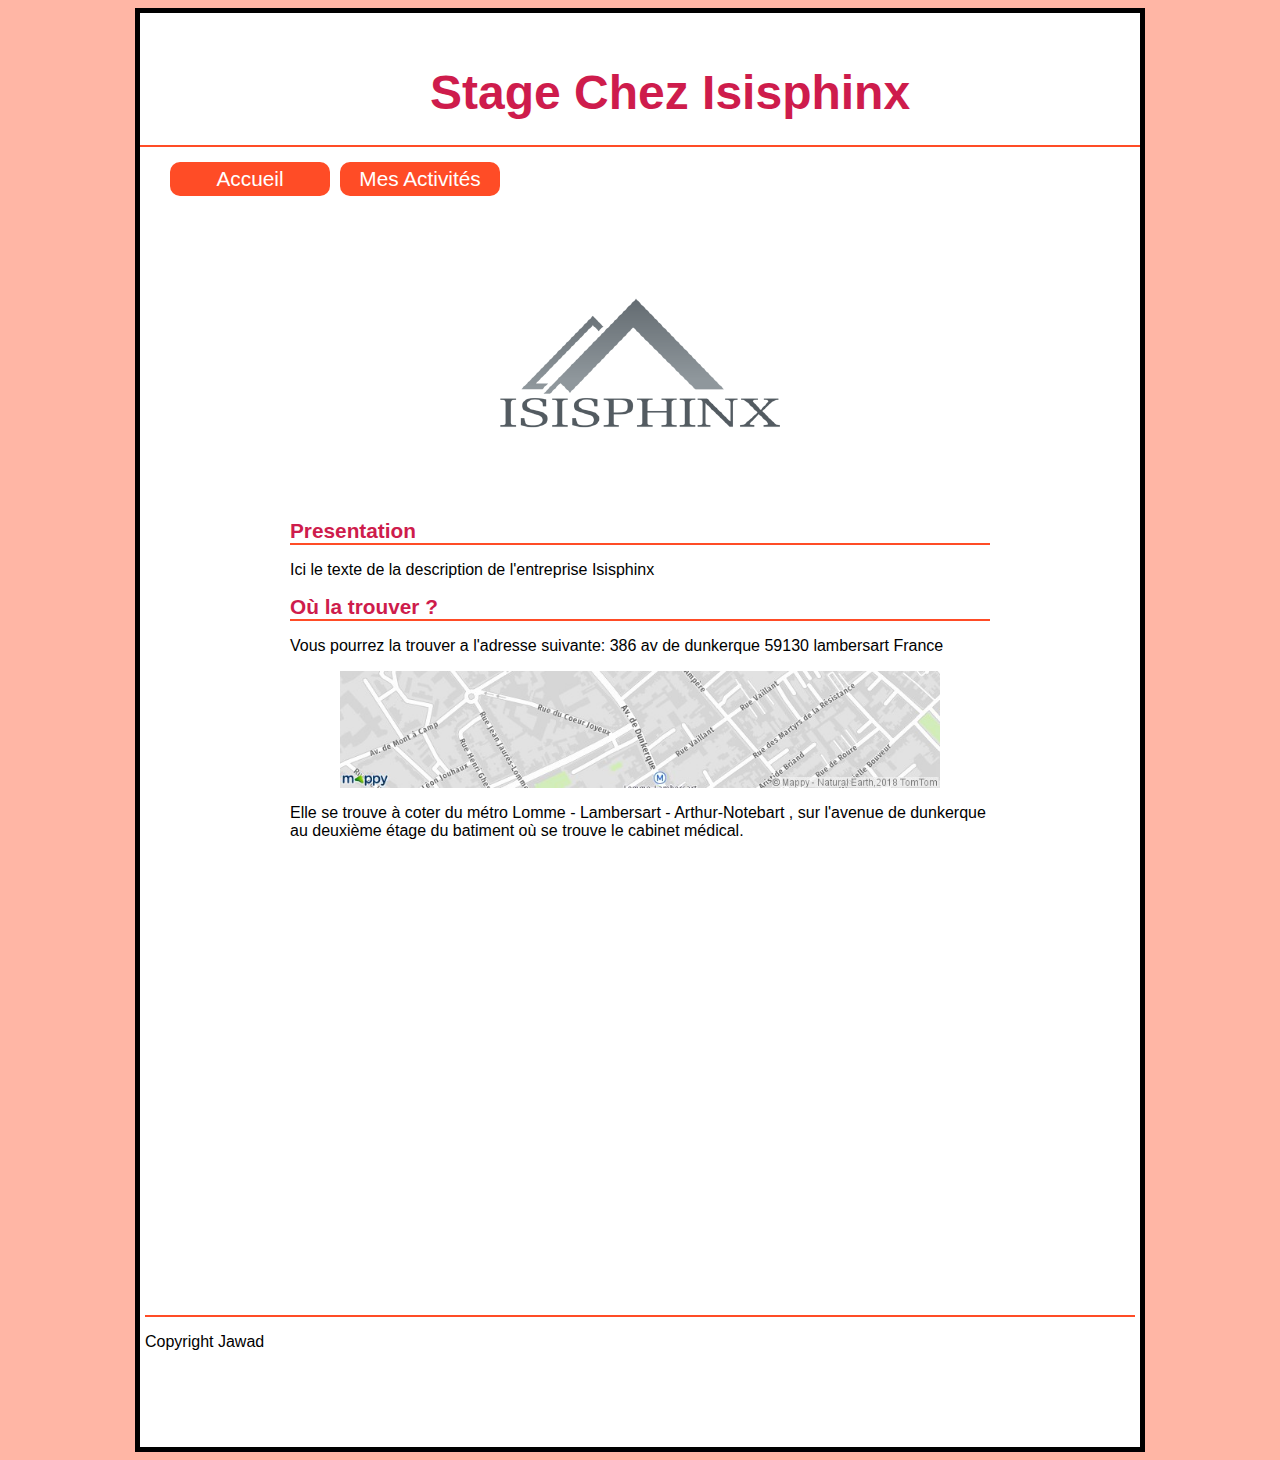
==== index.html @ 1abfba80 "mofif" ====
<!DOCTYPE html>
<html>
    <head>
        <title>Stage Jawad</title>
        <meta charset="utf-8"> 
        <link rel="stylesheet" href="main.css" >
    </head>
    <body>
        <div id="mesActivites" class="container">
            <header>
                <h1> 
                    Stage Chez Isisphinx
                </h1>
            </header>
            
            <div class="mesActivites">
                <nav>
                    <ul>
                        <li><a href= "index.html">Accueil</a></li>
                        <li><a href= "mesActivites.html">Mes Activités</a></li>
                    </ul>
                </nav>
                <section>
                    <article>
                            <p><img src="img\isis.png" alt="logo" class="presentation"/></p>
                        <h1>Presentation</h1>  
                            <P>Ici le texte de la description de l'entreprise Isisphinx</P>
                    </article>
                    <article>
                        <h1>Où la trouver ?</h1>
                        <p>Vous pourrez la trouver a l'adresse suivante: 386 av de dunkerque 59130 lambersart France</p>
                        <p><img src="img\adresse.jpg" alt="adresse" class="imgfloat"/></p>
                        <p>Elle se trouve à coter du métro Lomme - Lambersart - Arthur-Notebart , sur l'avenue de dunkerque 
                            au deuxième étage du batiment où se trouve le cabinet médical.    
                        </p> 
                        <iframe src="https://www.google.com/maps/embed?pb=!4v1559120580286!6m8!1m7!1sUThyPGlPM-Sfwx00l5bW0w!2m2!1d50.64087157393378!2d3.018531474899631!3f95.1935103687963!4f-4.602298143927825!5f0.7820865974627469" width="600" height="450" frameborder="0" style="border:0" allowfullscreen></iframe>
                    </article>
                    
                </section>
            </div>
                <footer>
                     <P> Copyright Jawad </P> 
                </footer>
        </div>  
    </body>       
</html>
---- main.css ----
#mesActivites{
    font-family:'Open sans', sans-serif;
    color: black;
    width: 1000px;
    font-size:1em;
    margin: 0 auto;
    display: block;
    border:5px solid black;
    background-color: white;
}

.mesActivites h1 {
    border-bottom: 2px solid  #FF4C26;
    color:#CE1C4C  ;
}


.mesActivites
{
    display: block;
    margin: auto;
}

header{
    height: 100px;
    border-bottom: 2px solid  #FF4C26;
    color:#CE1C4C  ;
    
}

footer{
    border-top:2px;
    border-top:  2px solid  #FF4C26 ;
    margin: 5px;
    margin-bottom:30px;
    height: 100px;
}

header h1{
    color: rgb (119,167,36);
    font-size: 3em;
    padding: 0px 0px 0px 100px;
    padding-top: 20px; 
    padding-left:290px;
}



nav{

    display: block;
    font-size: 1.3em ;
    width: auto;
    margin:auto;
    padding: 10px;
    height: 40px;  
}


nav ul{
    list-style-type: none;
    padding: 0px;
    margin: auto;
    display: block;
    width: 950px;
}

nav ul li{
    padding: 0px;
    margin: 0px;
    display: block;
    float: left;

}

nav ul li a {
    background-color: #FF4C26 ;

    padding: 5px;
    margin: 5px;
    border-radius: 10px;
    display: block;
    width: 150px;
    float: left;
    color: #fff;
    text-decoration: none;
    text-align: center;
}

nav ul li a:hover {
    background-color: rgb(2o55, 89, 38) ;
    color:rgba(255, 255, 255, 0.877);
}

section{
    width: auto;
    display: block;
    margin:auto;
    width: 700px;
}

article{
    text-justify: auto;
    background-position: center;

}

article h1, h2{
    color: rgb (89,114,60);
    font-size: 1.3em;
    font-family: sans-serif, italique;
    border-bottom: 1px solid rgb (119,167,36);
}


body{
    background-color: #FFB6A5 ;
}

section img 
{
    max-width: 600px;
    margin: auto;
    display: block;
}

section embed
{
    display: block;
    margin: 10px auto;
    width: 700px;
    height: 500px;
}
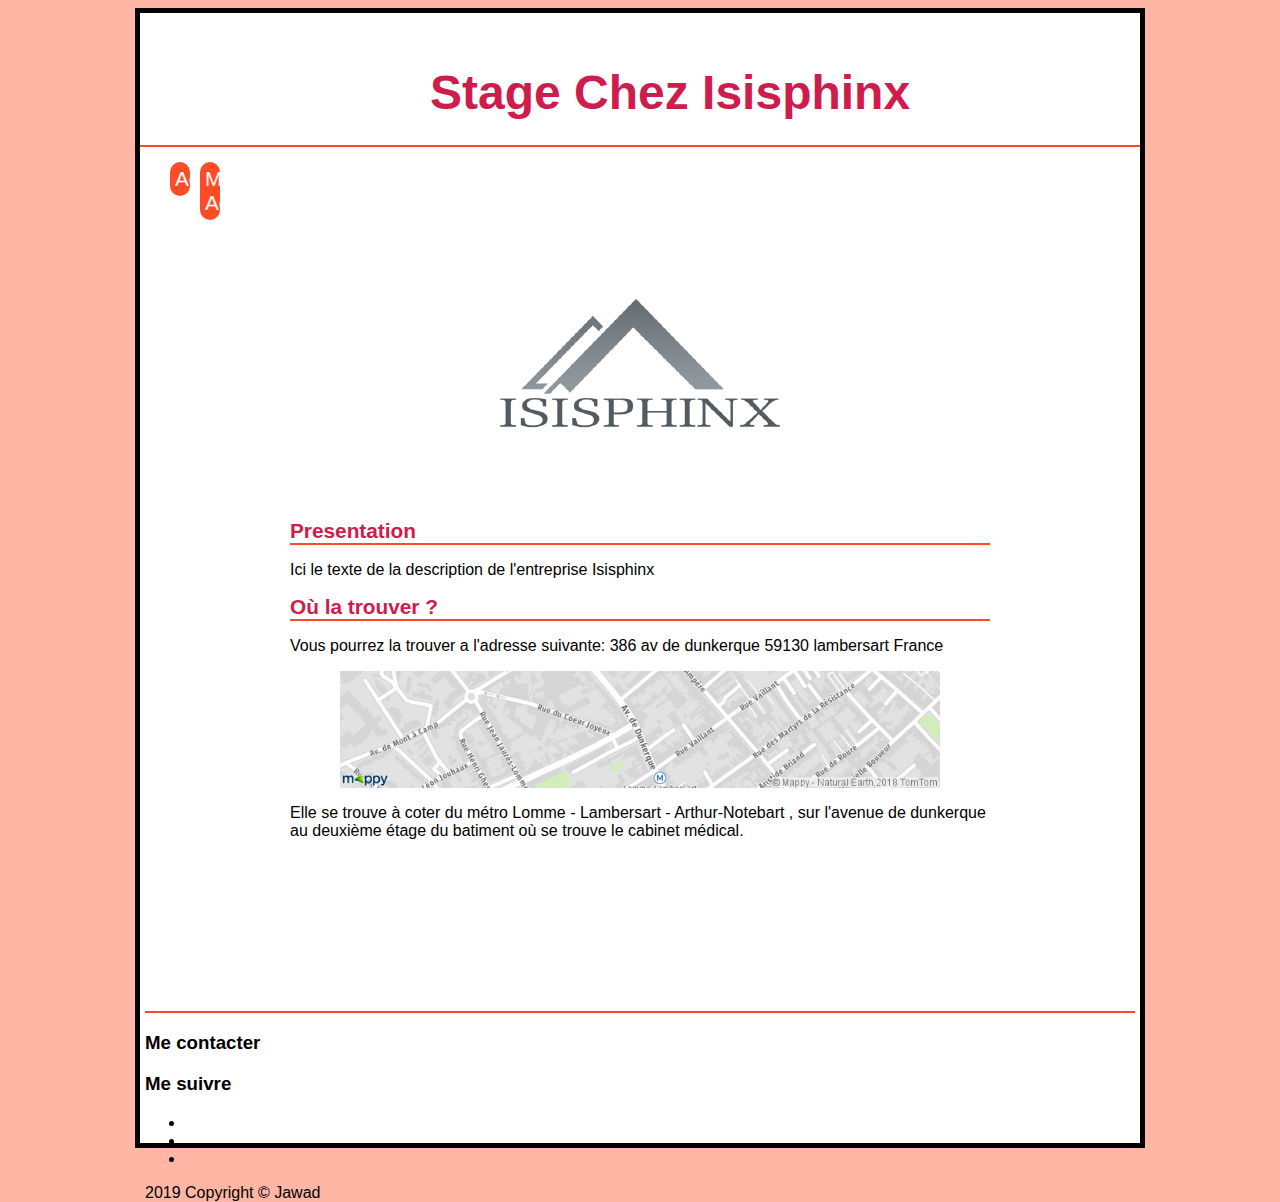
==== commit 9dc7f3c5: "modif" ====
--- a/index.html
+++ b/index.html
@@ -4,6 +4,7 @@
         <title>Stage Jawad</title>
         <meta charset="utf-8"> 
         <link rel="stylesheet" href="main.css" >
+        <link rel="stylesheet" href="https://cdnjs.cloudflare.com/ajax/libs/font-awesome/4.7.0/css/font-awesome.min.css"/>
     </head>
     <body>
         <div id="mesActivites" class="container">
@@ -33,13 +34,24 @@
                         <p>Elle se trouve à coter du métro Lomme - Lambersart - Arthur-Notebart , sur l'avenue de dunkerque 
                             au deuxième étage du batiment où se trouve le cabinet médical.    
                         </p> 
-                        <iframe src="https://www.google.com/maps/embed?pb=!4v1559120580286!6m8!1m7!1sUThyPGlPM-Sfwx00l5bW0w!2m2!1d50.64087157393378!2d3.018531474899631!3f95.1935103687963!4f-4.602298143927825!5f0.7820865974627469" width="600" height="450" frameborder="0" style="border:0" allowfullscreen></iframe>
+                        <iframe src="https://www.google.com/maps/embed?pb=!4v1559120580286!6m8!1m7!1sUThyPGlPM-Sfwx00l5bW0w!2m2!1d50.64087157393378!2d3.018531474899631!3f95.1935103687963!4f-4.602298143927825!5f0.7820865974627469" allowfullscreen></iframe>
                     </article>
                     
                 </section>
             </div>
                 <footer>
-                     <P> Copyright Jawad </P> 
+                    <div class="contact-us">
+                        <h3>Me contacter</h3>
+                    </div>
+                    <div class="follow-us">
+                            <h3>Me suivre</h3>
+                            <ul>
+                                <li><a href=""><span class=""></span></a></li>
+                                <li><a href=""><span class=""></span></a></li>
+                                <li><a href=""><span class="fa fa-in"></span></a></li>
+                            </ul>
+                        </div>
+                     <P> 2019 Copyright &copy; Jawad </P>
                 </footer>
         </div>  
     </body>       
--- a/main.css
+++ b/main.css
@@ -27,14 +27,6 @@
     border-bottom: 2px solid  #FF4C26;
     color:#CE1C4C  ;
     
-}
-
-footer{
-    border-top:2px;
-    border-top:  2px solid  #FF4C26 ;
-    margin: 5px;
-    margin-bottom:30px;
-    height: 100px;
 }
 
 header h1{
@@ -81,7 +73,7 @@
     margin: 5px;
     border-radius: 10px;
     display: block;
-    width: 150px;
+    width: 10px;
     float: left;
     color: #fff;
     text-decoration: none;
@@ -132,3 +124,19 @@
     width: 700px;
     height: 500px;
 }
+
+section iframe
+{
+    display: block; 
+    margin: auto;
+    width: 700px;
+    border: 0px;
+}
+
+footer{
+    border-top:2px;
+    border-top:  2px solid  #FF4C26 ;
+    margin: 5px;
+    margin-bottom:30px;
+    height: 100px;
+} 
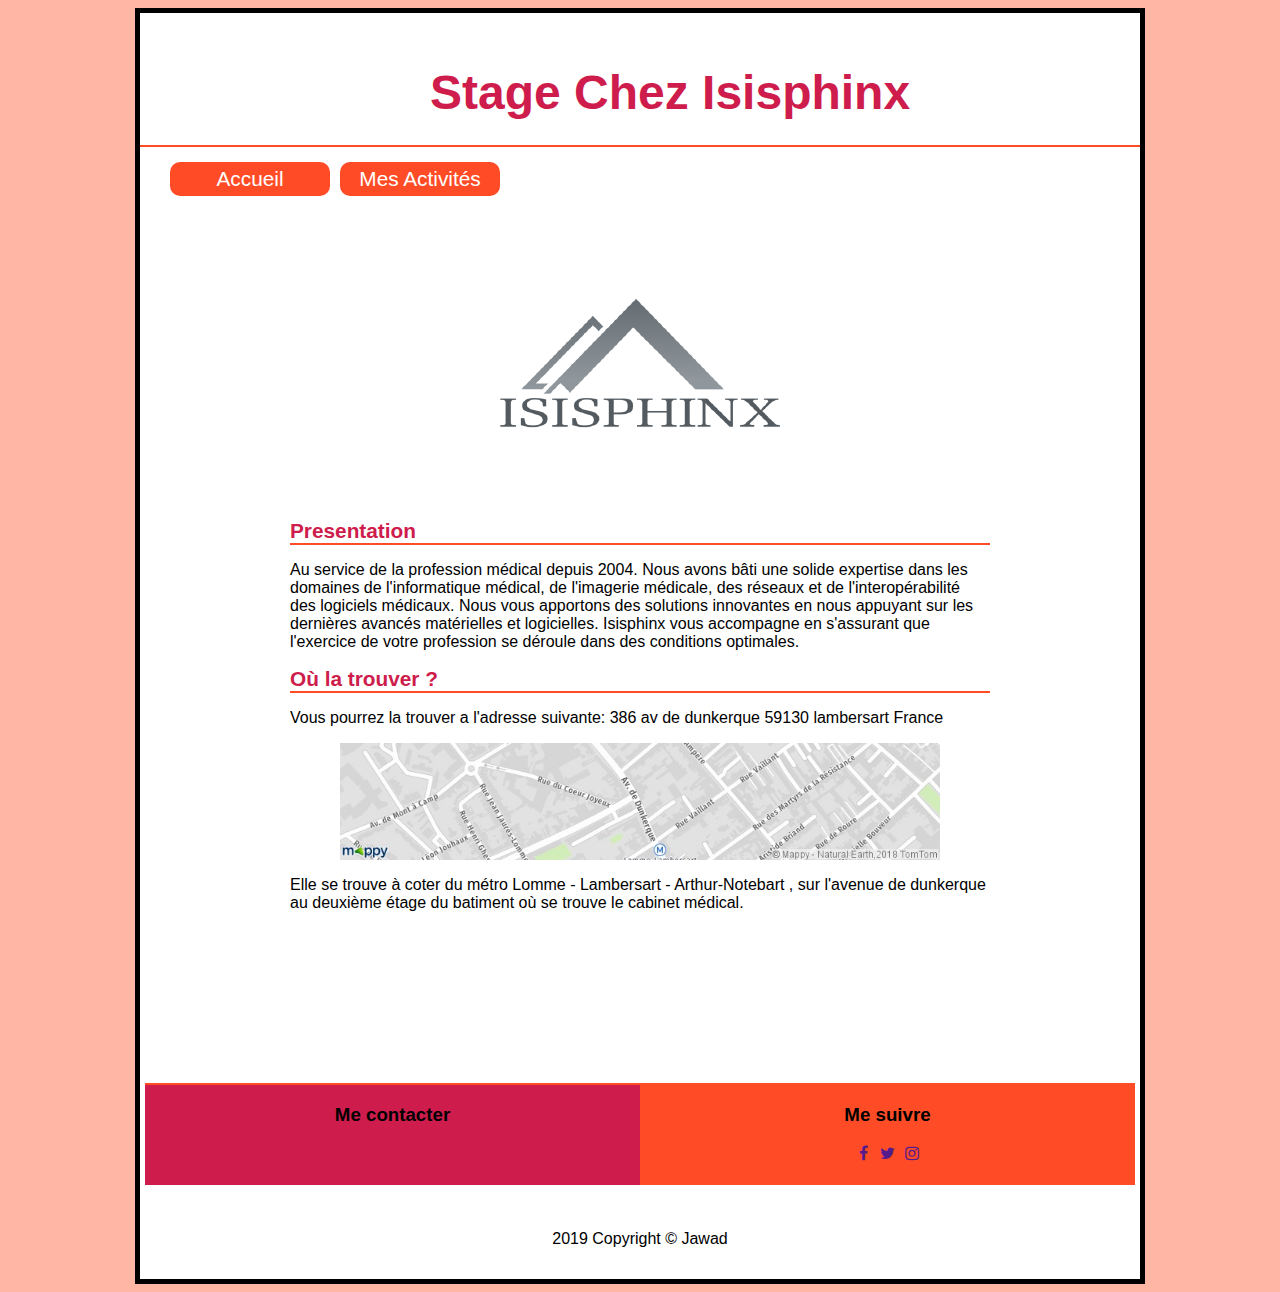
==== commit 3f5539be: "modif" ====
--- a/index.html
+++ b/index.html
@@ -25,7 +25,9 @@
                     <article>
                             <p><img src="img\isis.png" alt="logo" class="presentation"/></p>
                         <h1>Presentation</h1>  
-                            <P>Ici le texte de la description de l'entreprise Isisphinx</P>
+                            <P> Au service de la profession médical depuis 2004. Nous avons bâti une solide expertise dans les domaines de l'informatique médical, de l'imagerie médicale, des réseaux et de l'interopérabilité des logiciels médicaux. Nous vous apportons des solutions innovantes en nous appuyant sur les dernières avancés matérielles et logicielles.
+                                Isisphinx vous accompagne en s'assurant que l'exercice de votre profession se déroule dans des conditions optimales.
+                                </P>
                     </article>
                     <article>
                         <h1>Où la trouver ?</h1>
@@ -40,18 +42,20 @@
                 </section>
             </div>
                 <footer>
+                    <div class="footer">
                     <div class="contact-us">
                         <h3>Me contacter</h3>
                     </div>
                     <div class="follow-us">
                             <h3>Me suivre</h3>
                             <ul>
-                                <li><a href=""><span class=""></span></a></li>
-                                <li><a href=""><span class=""></span></a></li>
-                                <li><a href=""><span class="fa fa-in"></span></a></li>
+                                <li><a href=""><span class="fa fa-facebook"></span></a></li>
+                                <li><a href=""><span class="fa fa-twitter"></span></a></li>
+                                <li><a href=""><span class="fa fa-instagram"></span></a></li>
                             </ul>
                         </div>
-                     <P> 2019 Copyright &copy; Jawad </P>
+                    </div>
+                    <p> 2019 Copyright &copy; Jawad </p>
                 </footer>
         </div>  
     </body>       
--- a/main.css
+++ b/main.css
@@ -73,7 +73,7 @@
     margin: 5px;
     border-radius: 10px;
     display: block;
-    width: 10px;
+    width: 150px;
     float: left;
     color: #fff;
     text-decoration: none;
@@ -133,10 +133,47 @@
     border: 0px;
 }
 
-footer{
+.footer{
     border-top:2px;
     border-top:  2px solid  #FF4C26 ;
     margin: 5px;
     margin-bottom:30px;
     height: 100px;
+    display: flex;
 } 
+
+.footer .contact-us
+{
+    flex: 200px;
+    background-color: #CE1C4C;
+    text-align: center;
+}
+
+.footer .follow-us
+{
+    flex: 200px;
+    background-color: #FF4C26;
+    text-align: center;
+}
+
+.footer .follow-us ul
+{
+    background-color: transparent;
+    padding: 0px;
+    margin: 0px;
+    list-style-type: none;
+}
+
+.footer .follow-us ul li
+{
+    display: inline-block;
+    width: 20px;
+    color: #151515
+}
+
+footer p{
+    display: block;
+    width: auto;
+    padding: 15px;
+    text-align: center;
+}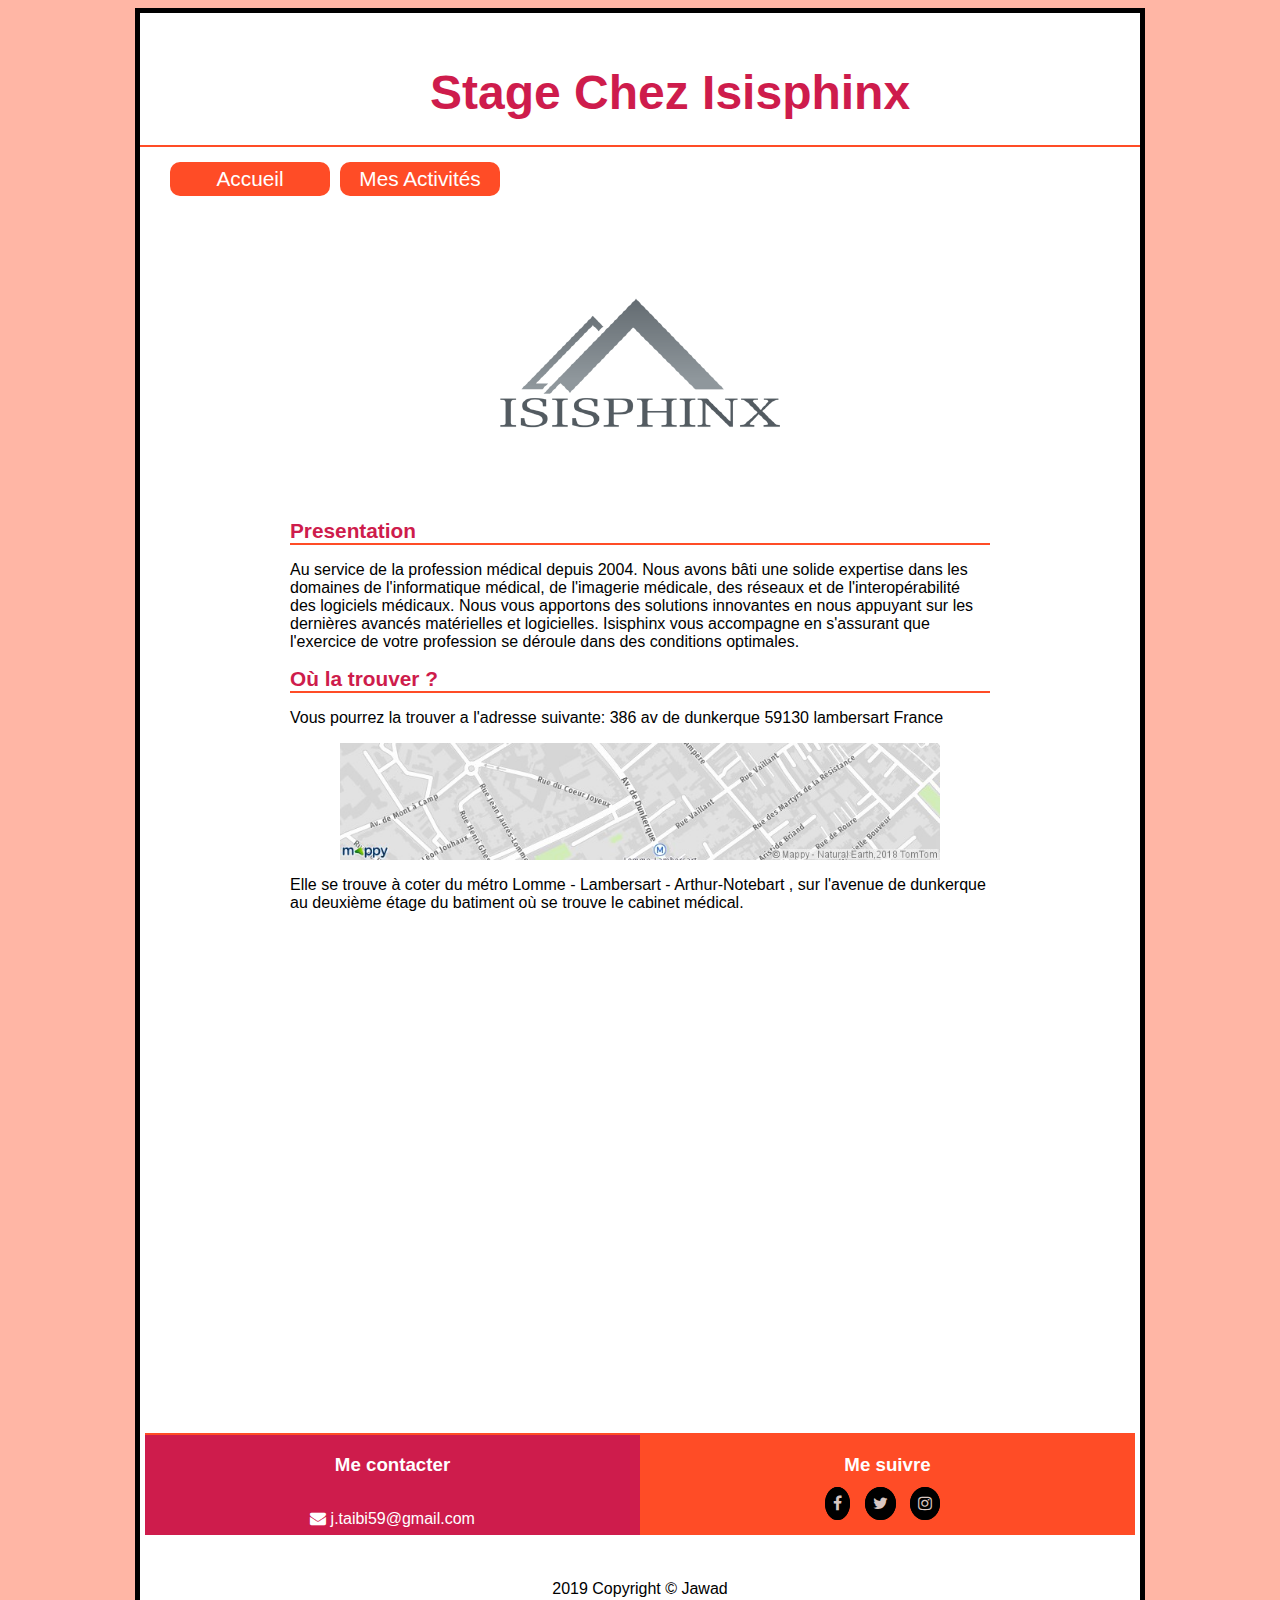
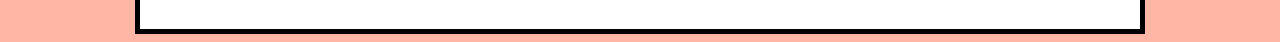
==== commit f1316652: "modif" ====
--- a/index.html
+++ b/index.html
@@ -45,6 +45,7 @@
                     <div class="footer">
                     <div class="contact-us">
                         <h3>Me contacter</h3>
+                            <p><span class="fa fa-envelope"></span> j.taibi59@gmail.com</p>
                     </div>
                     <div class="follow-us">
                             <h3>Me suivre</h3>
--- a/main.css
+++ b/main.css
@@ -11,8 +11,8 @@
 }
 
 .mesActivites h1 {
-    border-bottom: 2px solid  #FF4C26;
-    color:#CE1C4C  ;
+    border-bottom: 2px solid  #FF4C26;;
+    color:#CE1C4C   ;
 }
 
 
@@ -24,8 +24,8 @@
 
 header{
     height: 100px;
-    border-bottom: 2px solid  #FF4C26;
-    color:#CE1C4C  ;
+    border-bottom: 2px solid   #FF4C26;;
+    color:#CE1C4C   ;
     
 }
 
@@ -67,7 +67,7 @@
 }
 
 nav ul li a {
-    background-color: #FF4C26 ;
+    background-color:  #FF4C26; ;
 
     padding: 5px;
     margin: 5px;
@@ -107,7 +107,7 @@
 
 
 body{
-    background-color: #FFB6A5 ;
+    background-color:  #FFB6A5  ;
 }
 
 section img 
@@ -131,15 +131,17 @@
     margin: auto;
     width: 700px;
     border: 0px;
+    height: 500px;
 }
 
 .footer{
     border-top:2px;
-    border-top:  2px solid  #FF4C26 ;
+    border-top:  2px solid   #FF4C26; ;
     margin: 5px;
     margin-bottom:30px;
     height: 100px;
     display: flex;
+    color: white;
 } 
 
 .footer .contact-us
@@ -149,10 +151,15 @@
     text-align: center;
 }
 
+.footer .contact-us span
+{
+    margin-bottom: 20px;
+}
+
 .footer .follow-us
 {
     flex: 200px;
-    background-color: #FF4C26;
+    background-color:  #FF4C26;;
     text-align: center;
 }
 
@@ -167,9 +174,23 @@
 .footer .follow-us ul li
 {
     display: inline-block;
-    width: 20px;
-    color: #151515
-}
+    margin-right: 10px;
+    color: #151515;
+    
+}
+.footer .follow-us ul li a
+{
+    color:  rgb(216, 198, 194);
+    text-decoration: none;
+    border: 1px solid #000;
+    border-radius: 50%;
+    padding: 7px;
+    background-color: #000000;
+    text-align: center;
+    height: 45px;
+    width: 45px;
+}
+
 
 footer p{
     display: block;
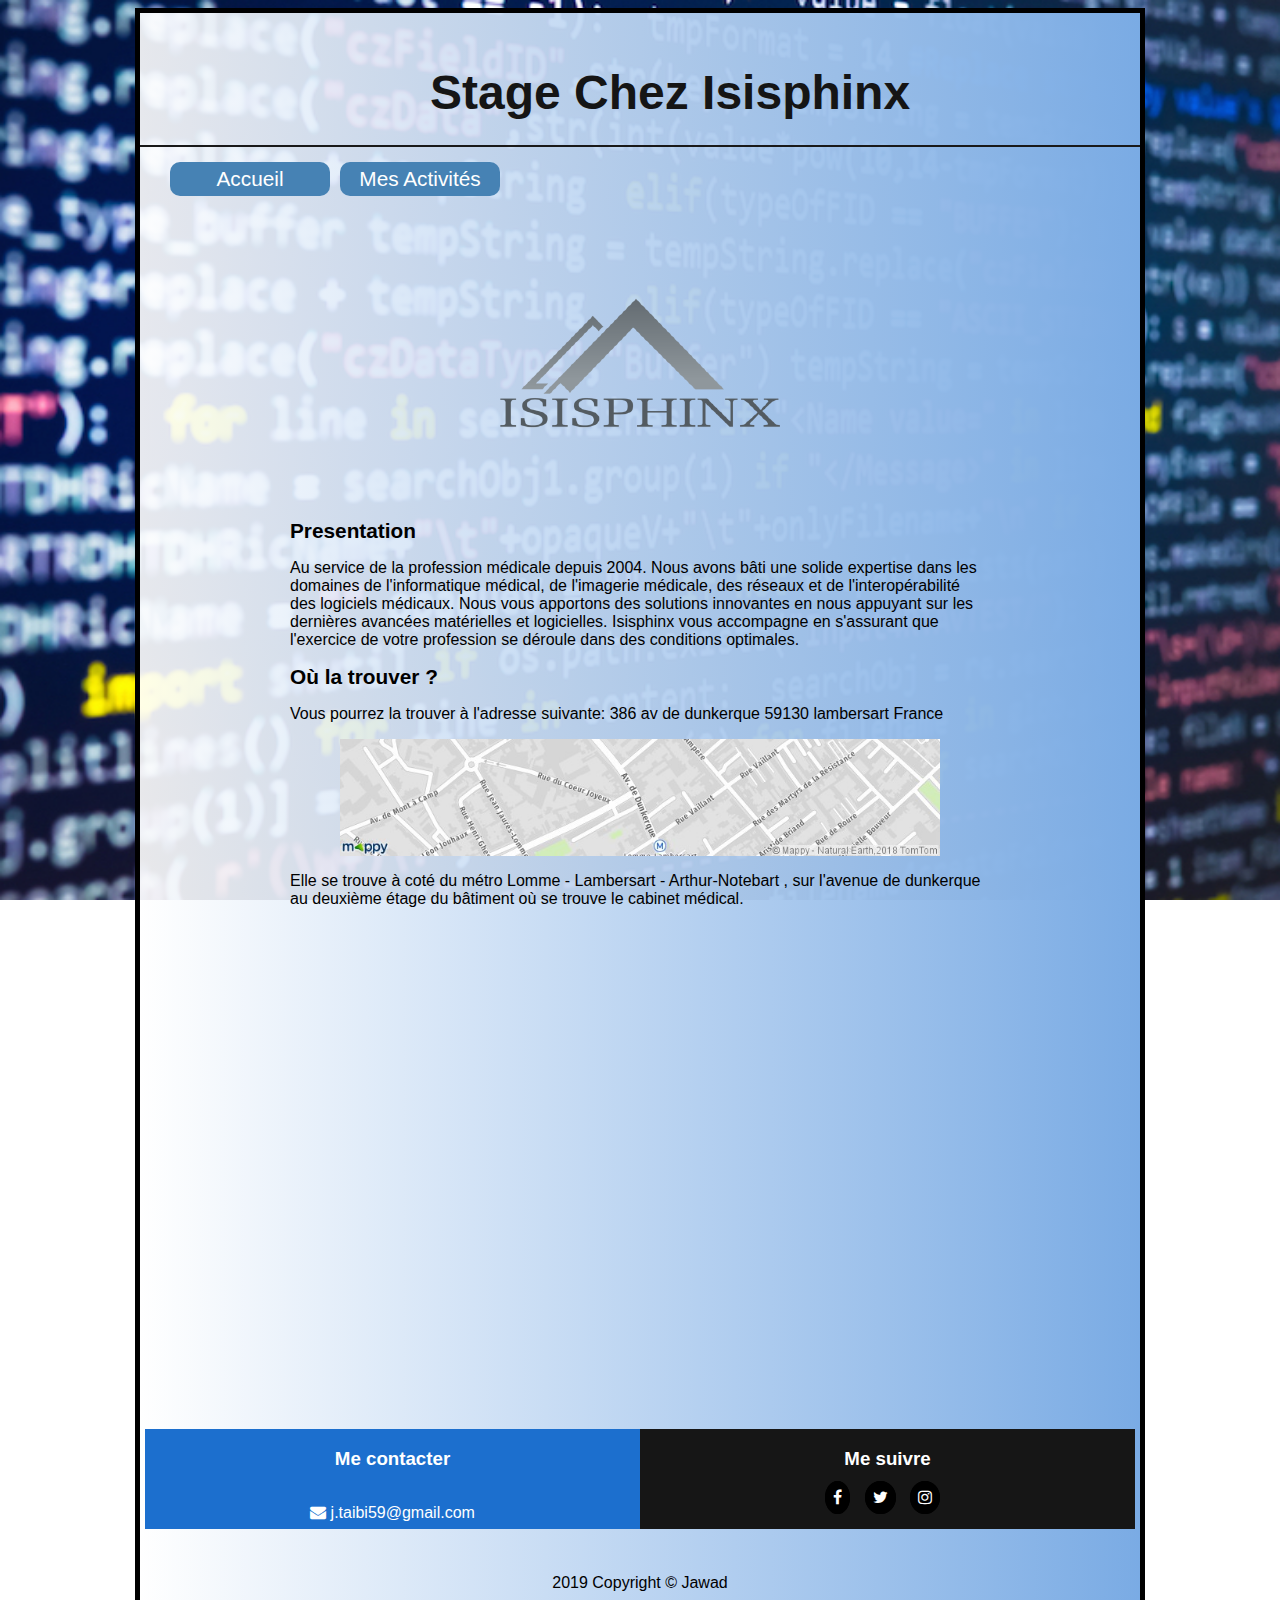
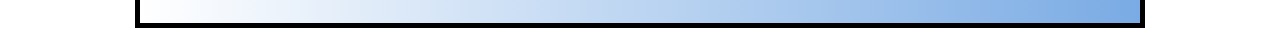
==== commit f6fb6cca: "modif" ====
--- a/index.html
+++ b/index.html
@@ -7,6 +7,7 @@
         <link rel="stylesheet" href="https://cdnjs.cloudflare.com/ajax/libs/font-awesome/4.7.0/css/font-awesome.min.css"/>
     </head>
     <body>
+        
         <div id="mesActivites" class="container">
             <header>
                 <h1> 
@@ -25,16 +26,16 @@
                     <article>
                             <p><img src="img\isis.png" alt="logo" class="presentation"/></p>
                         <h1>Presentation</h1>  
-                            <P> Au service de la profession médical depuis 2004. Nous avons bâti une solide expertise dans les domaines de l'informatique médical, de l'imagerie médicale, des réseaux et de l'interopérabilité des logiciels médicaux. Nous vous apportons des solutions innovantes en nous appuyant sur les dernières avancés matérielles et logicielles.
+                            <P> Au service de la profession médicale depuis 2004. Nous avons bâti une solide expertise dans les domaines de l'informatique médical, de l'imagerie médicale, des réseaux et de l'interopérabilité des logiciels médicaux. Nous vous apportons des solutions innovantes en nous appuyant sur les dernières avancées matérielles et logicielles.
                                 Isisphinx vous accompagne en s'assurant que l'exercice de votre profession se déroule dans des conditions optimales.
                                 </P>
                     </article>
                     <article>
                         <h1>Où la trouver ?</h1>
-                        <p>Vous pourrez la trouver a l'adresse suivante: 386 av de dunkerque 59130 lambersart France</p>
+                        <p>Vous pourrez la trouver à l'adresse suivante: 386 av de dunkerque 59130 lambersart France</p>
                         <p><img src="img\adresse.jpg" alt="adresse" class="imgfloat"/></p>
-                        <p>Elle se trouve à coter du métro Lomme - Lambersart - Arthur-Notebart , sur l'avenue de dunkerque 
-                            au deuxième étage du batiment où se trouve le cabinet médical.    
+                        <p>Elle se trouve à coté du métro Lomme - Lambersart - Arthur-Notebart , sur l'avenue de dunkerque 
+                            au deuxième étage du bâtiment où se trouve le cabinet médical.    
                         </p> 
                         <iframe src="https://www.google.com/maps/embed?pb=!4v1559120580286!6m8!1m7!1sUThyPGlPM-Sfwx00l5bW0w!2m2!1d50.64087157393378!2d3.018531474899631!3f95.1935103687963!4f-4.602298143927825!5f0.7820865974627469" allowfullscreen></iframe>
                     </article>
--- a/main.css
+++ b/main.css
@@ -7,14 +7,8 @@
     margin: 0 auto;
     display: block;
     border:5px solid black;
-    background-color: white;
+    background-image:linear-gradient(to right, rgba(255,255,255, 0.9), rgb(122, 171, 228));
 }
-
-.mesActivites h1 {
-    border-bottom: 2px solid  #FF4C26;;
-    color:#CE1C4C   ;
-}
-
 
 .mesActivites
 {
@@ -24,13 +18,12 @@
 
 header{
     height: 100px;
-    border-bottom: 2px solid   #FF4C26;;
-    color:#CE1C4C   ;
+    border-bottom: 2px solid #191919;
+    color:#151515   ;
     
 }
 
 header h1{
-    color: rgb (119,167,36);
     font-size: 3em;
     padding: 0px 0px 0px 100px;
     padding-top: 20px; 
@@ -67,8 +60,7 @@
 }
 
 nav ul li a {
-    background-color:  #FF4C26; ;
-
+    background-color: steelblue ;
     padding: 5px;
     margin: 5px;
     border-radius: 10px;
@@ -81,7 +73,7 @@
 }
 
 nav ul li a:hover {
-    background-color: rgb(2o55, 89, 38) ;
+    background-color: rgba(70, 131, 180, 0.753) ;
     color:rgba(255, 255, 255, 0.877);
 }
 
@@ -107,8 +99,15 @@
 
 
 body{
-    background-color:  #FFB6A5  ;
+  
+    background-image: url('Images/code.jpg');
+    background-repeat: no-repeat;
+    background-size: cover;
+    background-attachment: fixed;
+    background-position: center;
+    display: block;
 }
+
 
 section img 
 {
@@ -136,7 +135,7 @@
 
 .footer{
     border-top:2px;
-    border-top:  2px solid   #FF4C26; ;
+    
     margin: 5px;
     margin-bottom:30px;
     height: 100px;
@@ -147,7 +146,7 @@
 .footer .contact-us
 {
     flex: 200px;
-    background-color: #CE1C4C;
+    background-color: rgb(28, 111, 206);
     text-align: center;
 }
 
@@ -159,7 +158,7 @@
 .footer .follow-us
 {
     flex: 200px;
-    background-color:  #FF4C26;;
+    background-color:  rgb(22, 22, 22);
     text-align: center;
 }
 
@@ -175,12 +174,12 @@
 {
     display: inline-block;
     margin-right: 10px;
-    color: #151515;
+    color: #ffffff;
     
 }
 .footer .follow-us ul li a
 {
-    color:  rgb(216, 198, 194);
+    color:  rgb(255, 255, 255);
     text-decoration: none;
     border: 1px solid #000;
     border-radius: 50%;
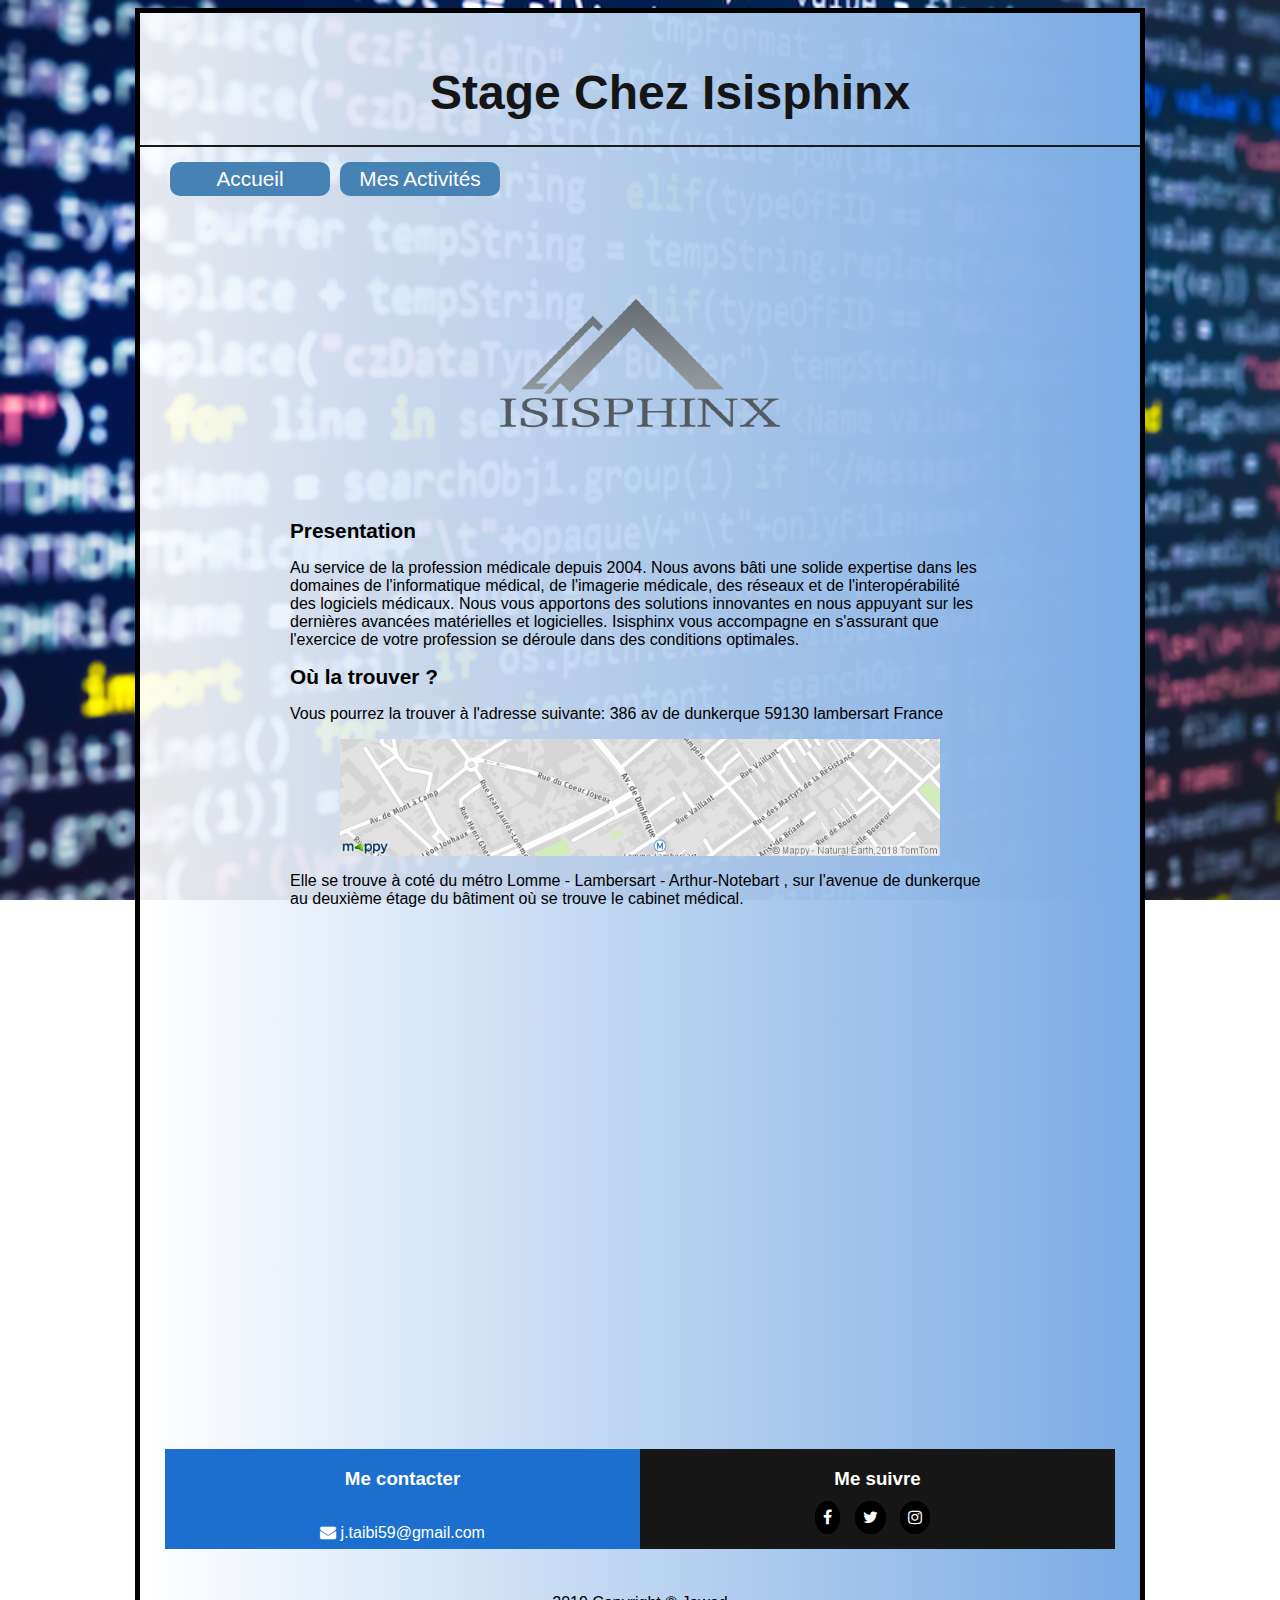
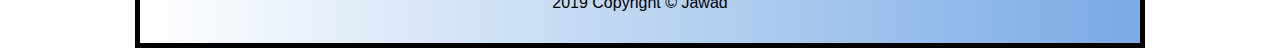
==== commit 1fea79e7: "modif" ====
--- a/index.html
+++ b/index.html
@@ -5,6 +5,7 @@
         <meta charset="utf-8"> 
         <link rel="stylesheet" href="main.css" >
         <link rel="stylesheet" href="https://cdnjs.cloudflare.com/ajax/libs/font-awesome/4.7.0/css/font-awesome.min.css"/>
+        <meta name="viewport" content="width=device-width"/>
     </head>
     <body>
         
--- a/main.css
+++ b/main.css
@@ -136,7 +136,7 @@
 .footer{
     border-top:2px;
     
-    margin: 5px;
+    margin: 25px;
     margin-bottom:30px;
     height: 100px;
     display: flex;
@@ -196,4 +196,5 @@
     width: auto;
     padding: 15px;
     text-align: center;
-}+}
+
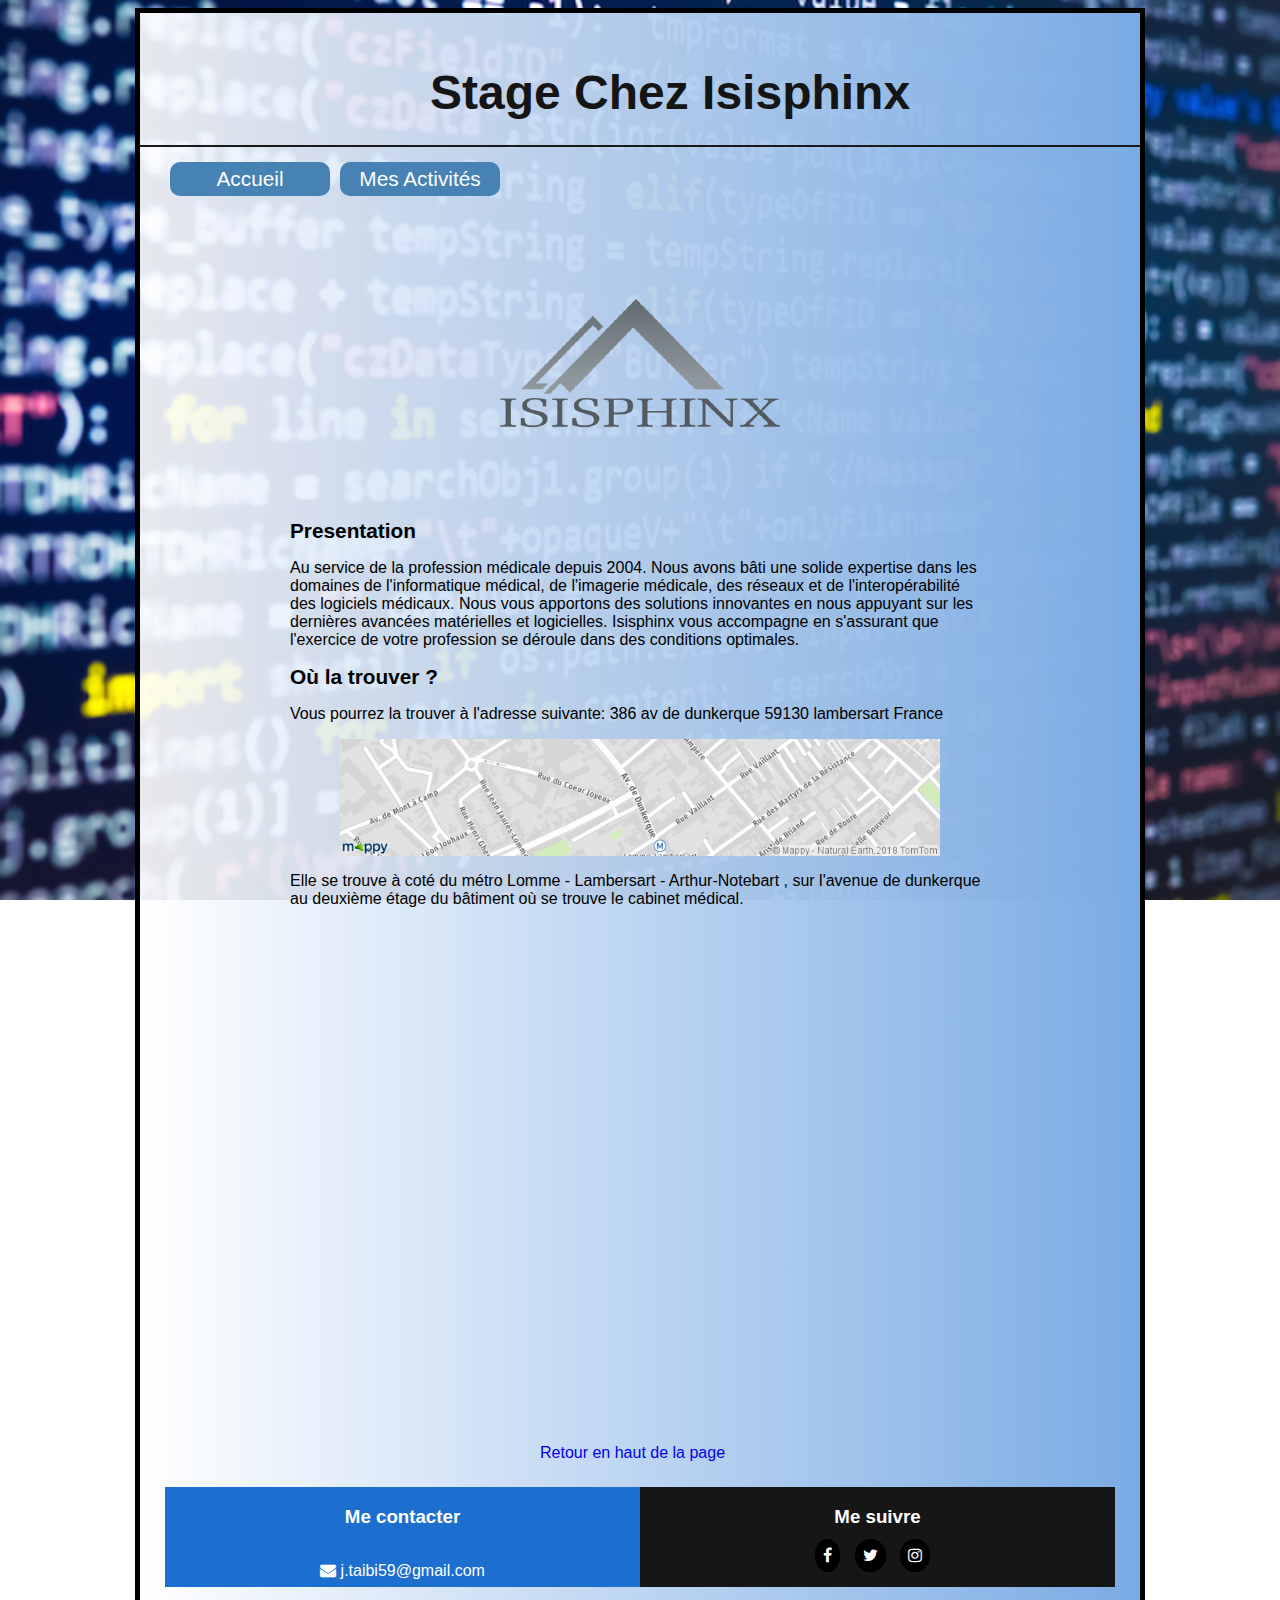
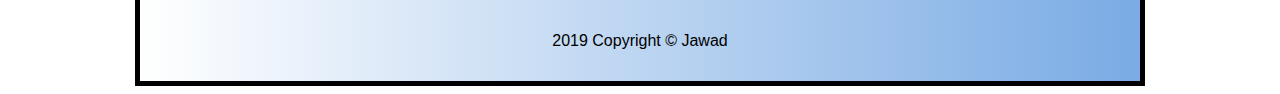
==== commit aa099453: "modif" ====
--- a/index.html
+++ b/index.html
@@ -42,7 +42,12 @@
                     </article>
                     
                 </section>
+
+                
             </div>
+
+            <a href= "#mesActivites" class="retour" >Retour en haut de la page </a>
+
                 <footer>
                     <div class="footer">
                     <div class="contact-us">
--- a/main.css
+++ b/main.css
@@ -82,6 +82,7 @@
     display: block;
     margin:auto;
     width: 700px;
+    margin-bottom: 20px;
 }
 
 article{
@@ -198,3 +199,8 @@
     text-align: center;
 }
 
+.retour
+{
+    text-decoration: none;
+    margin:400px;
+}
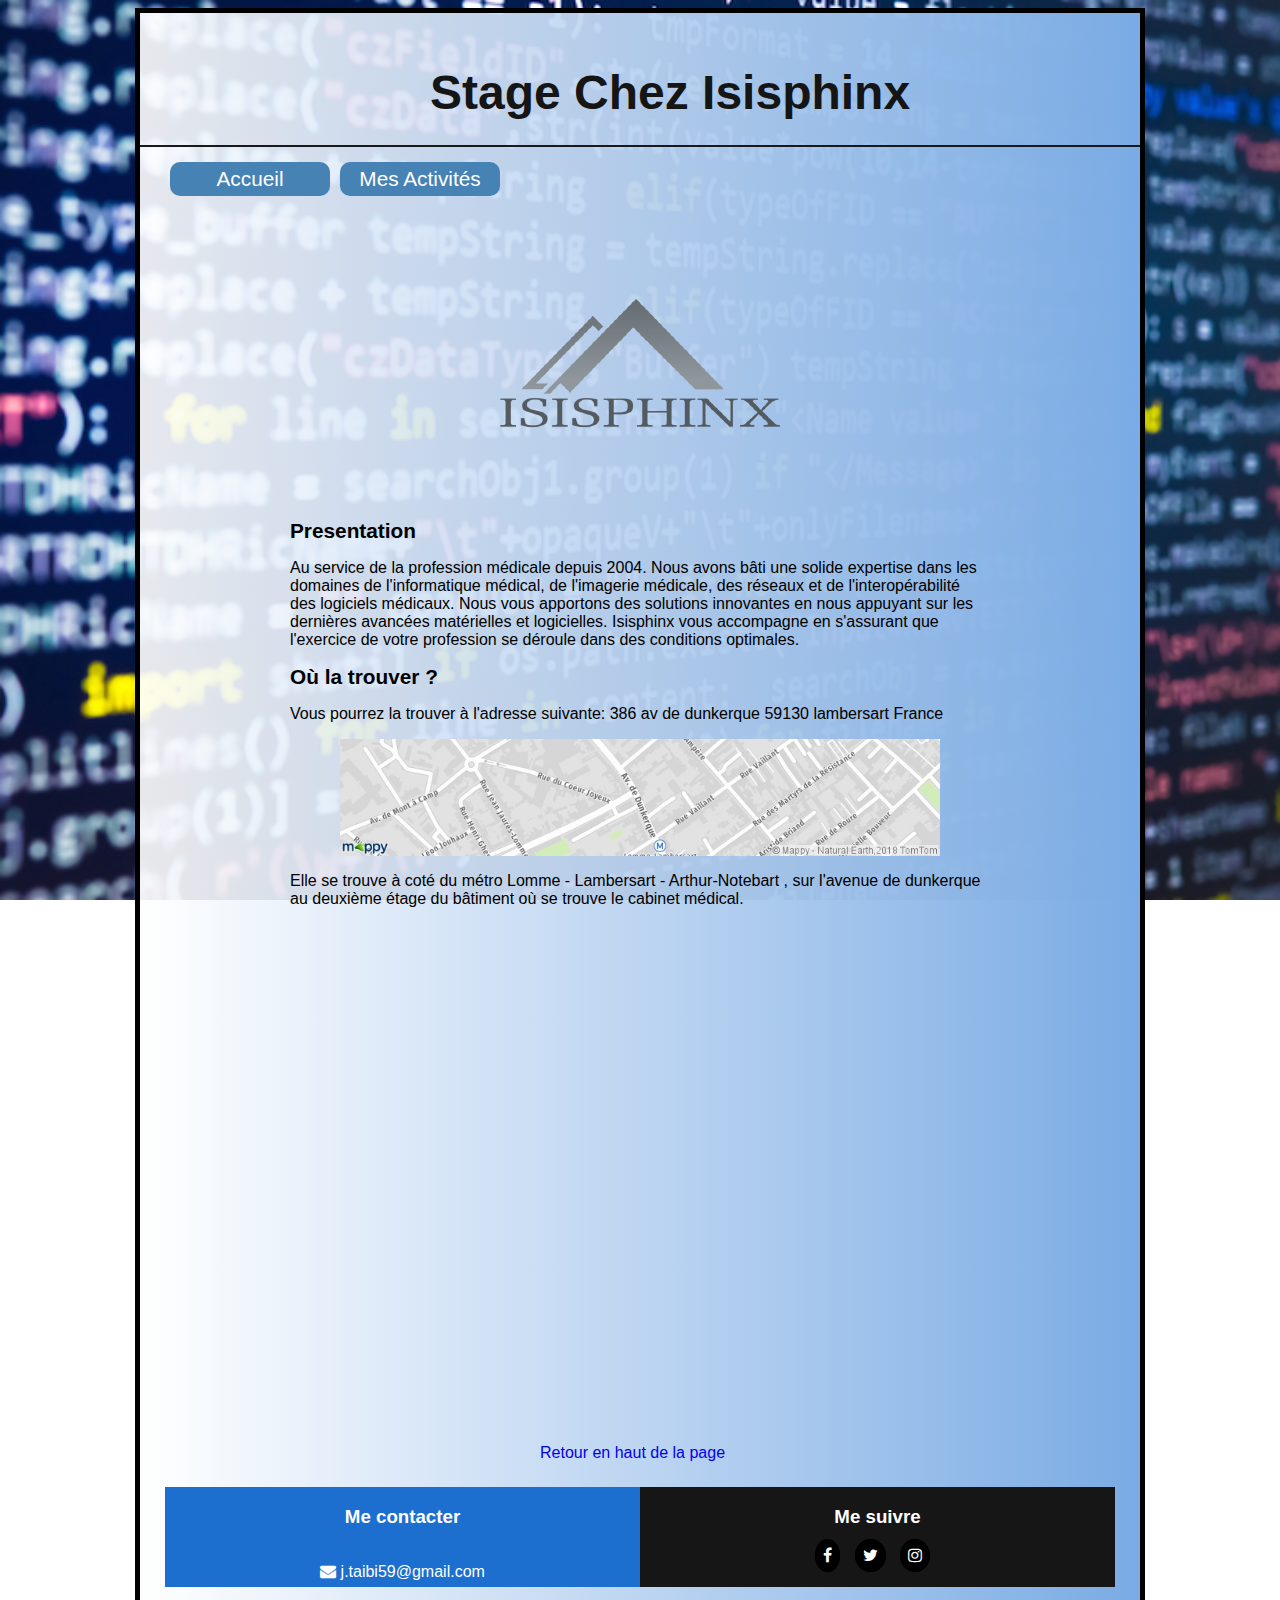
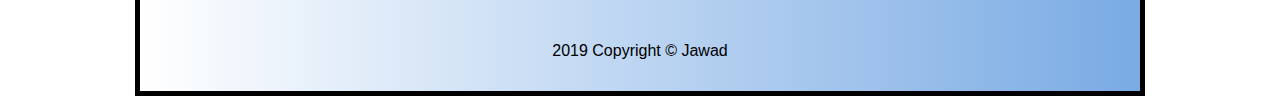
==== commit 4d0ede49: "rajout de script" ====
--- a/index.html
+++ b/index.html
@@ -9,6 +9,10 @@
     </head>
     <body>
         
+    <script>
+        alert( 'Bienvenu(e) sur mon site !' );
+    </script>
+
         <div id="mesActivites" class="container">
             <header>
                 <h1> 
--- a/main.css
+++ b/main.css
@@ -109,7 +109,6 @@
     display: block;
 }
 
-
 section img 
 {
     max-width: 600px;
@@ -138,7 +137,7 @@
     border-top:2px;
     
     margin: 25px;
-    margin-bottom:30px;
+    margin-bottom:40px;
     height: 100px;
     display: flex;
     color: white;
@@ -152,6 +151,11 @@
 }
 
 .footer .contact-us span
+{
+    margin-bottom: 20px;
+}
+
+.contact-us h3
 {
     margin-bottom: 20px;
 }
